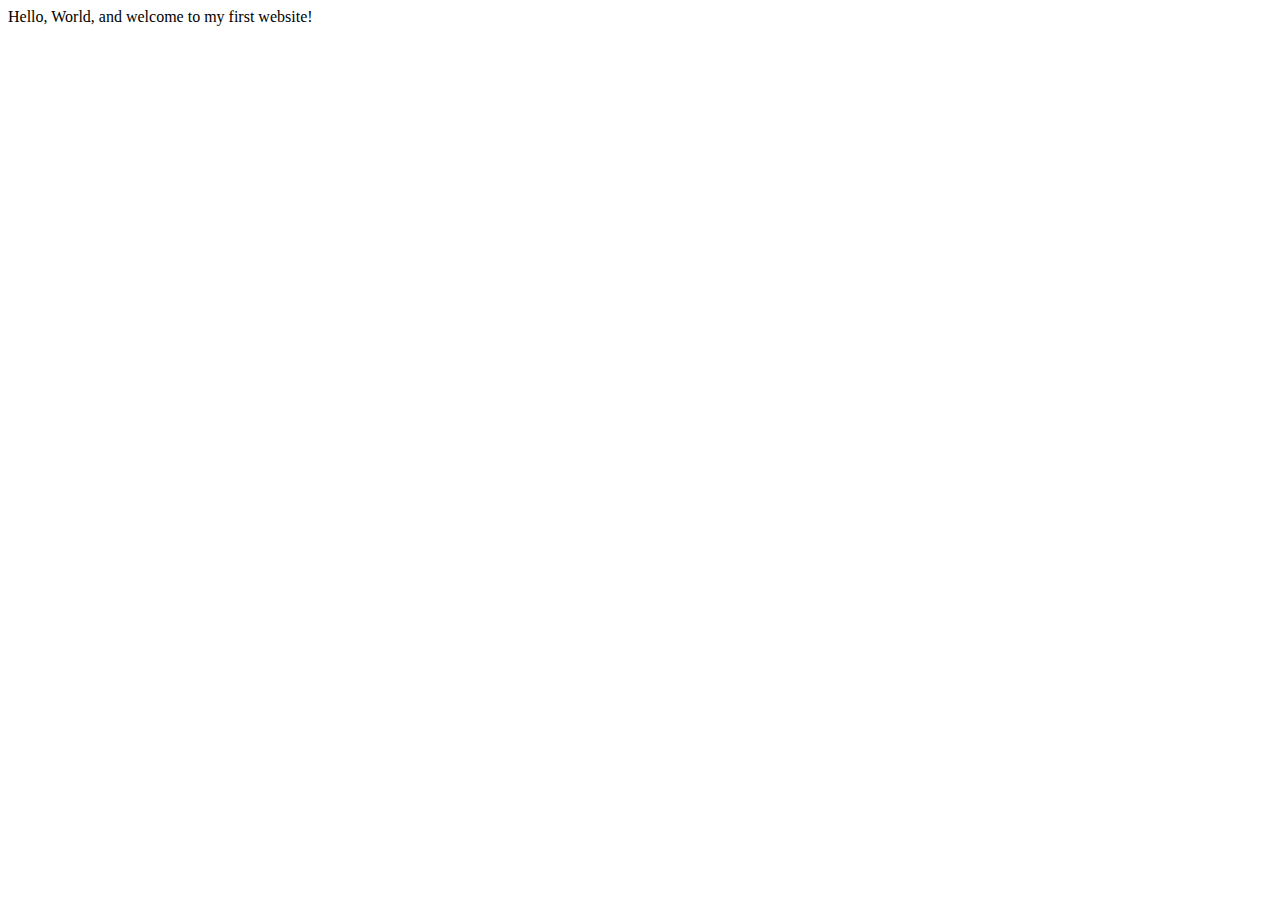
==== index.html @ a2199964 "initial commit" ====
<!DOCTYPE html>
<html lang="en">
    <head>
        <meta charset="utf-8">
        <meta name="viewport" content="width=device-width, initial-scale=1.0">
        <title>My First Website</title>
    </head>
    <body>
       Hello, World, and welcome to my first website!
    </body>
</html>
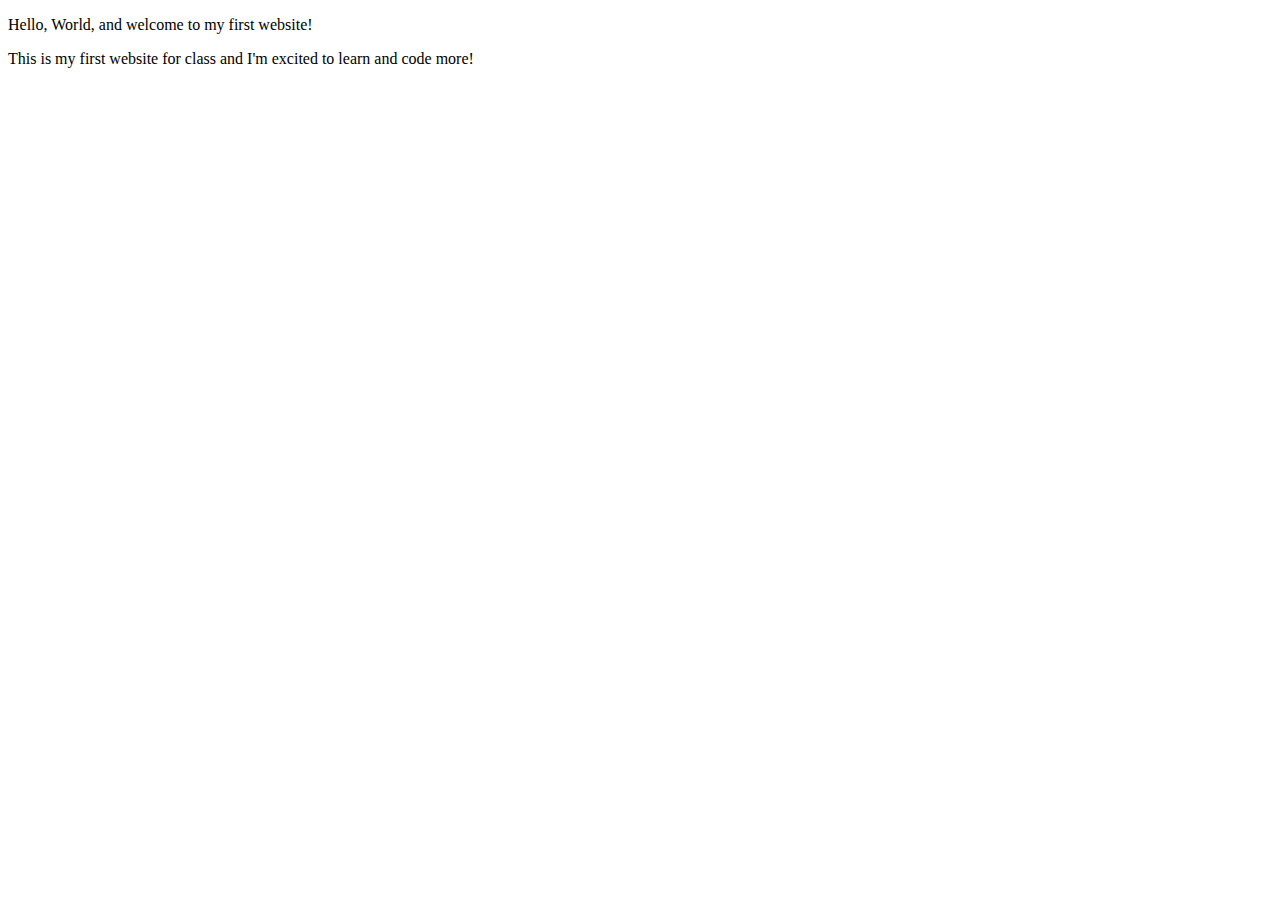
==== commit 8c919a68: "Skills Check 1" ====
--- a/index.html
+++ b/index.html
@@ -3,9 +3,11 @@
     <head>
         <meta charset="utf-8">
         <meta name="viewport" content="width=device-width, initial-scale=1.0">
-        <title>My First Website</title>
+        <meta name="author" content="Ella Kennedy">
+        <title>CE Truffaut | Web Developer</title>
     </head>
     <body>
-       Hello, World, and welcome to my first website!
+       <p>Hello, World, and welcome to my first website!</p>
+       <p>This is my first website for class and I'm excited to learn and code more!</p>
     </body>
 </html>